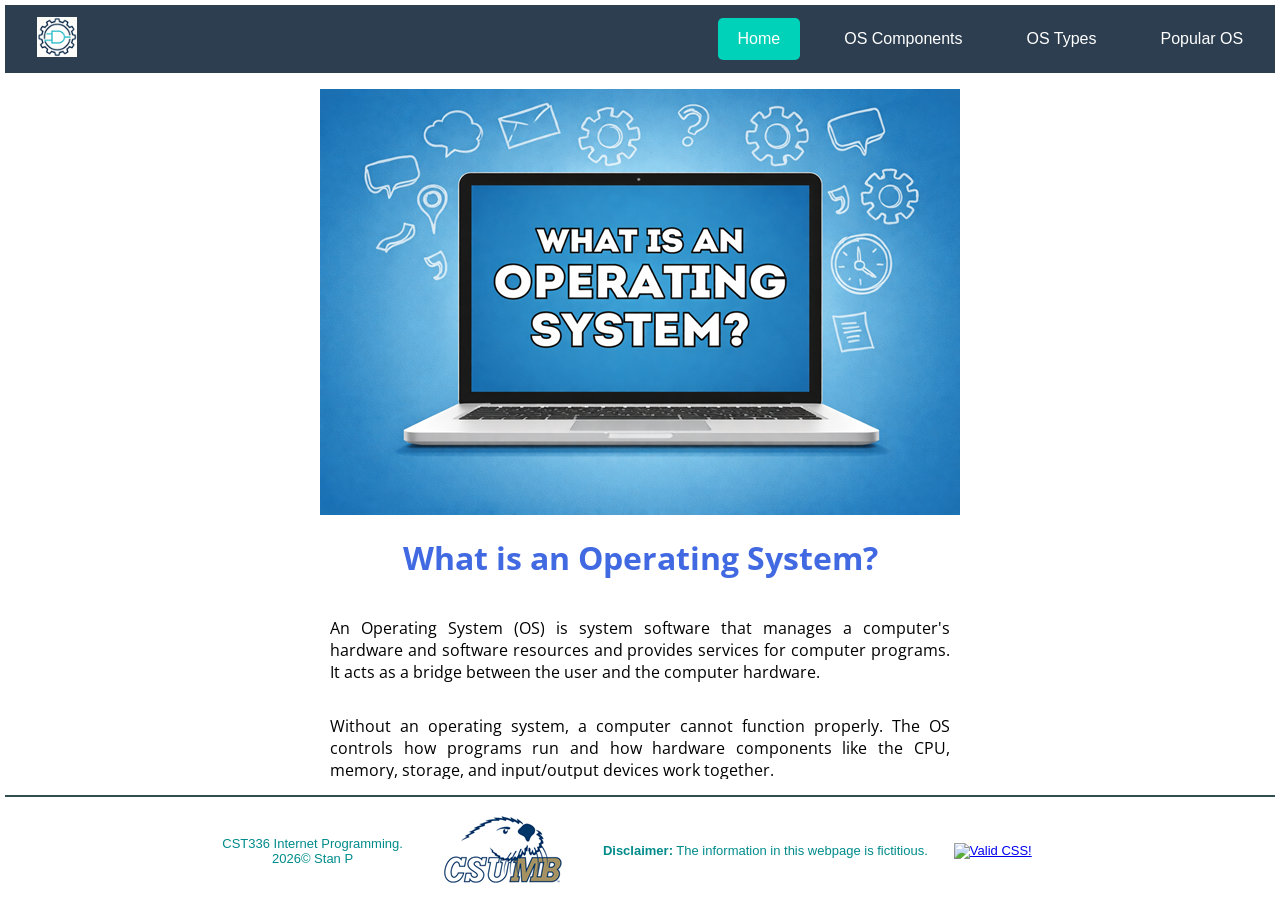
==== hw1/index.html @ a29cd448 "initial commit, finished index.html for hw1" ====
<!DOCTYPE html>
<html lang="en">

<head>
    <meta charset="UTF-8">
    <meta name="viewport" content="width=device-width, initial-scale=1.0">
    <title>What is an Operating System</title>
    <link href="css/page.css" rel="stylesheet">
    <link href="css/menu.css" rel="stylesheet">
    <link href="css/footer.css" rel="stylesheet">
    <link rel="icon" type="image/png" href="img/favicon.svg">
    <link rel="preconnect" href="https://fonts.googleapis.com">
    <link rel="preconnect" href="https://fonts.gstatic.com" crossorigin>
    <link href="https://fonts.googleapis.com/css2?family=Open+Sans:ital,wght@0,300..800;1,300..800&display=swap"
        rel="stylesheet">
    <link rel="preconnect" href="https://fonts.gstatic.com" crossorigin>
    <link href="https://fonts.googleapis.com/css2?family=Red+Hat+Display:ital,wght@0,300..900;1,300..900&display=swap"
        rel="stylesheet">
</head>

<body>
    <nav class="red-hat-font">
        <a href="../index.html"><img src="img/g-logo-48x48.png" alt="Website logo"></a>
        <div class="nav-links">
            <a href="index.html" class="selected">Home</a>
            <a href="components.html">OS Components</a>
            <a href="os-types.html">OS Types</a>
            <a href="popular-os.html">Popular OS</a>
        </div>
    </nav>
    <main>
        <img src="img/main-page-640x426.png" alt="Main page picture: What is an OS">
        <h1>What is an Operating System?</h1>
        <div class="main-area">
            <div class="main-area-left"></div>
            <div class="main-area-center">
                <p>An Operating System (OS) is system software that manages a computer's hardware and software resources
                    and
                    provides services for computer programs. It acts as a bridge between the user and the computer
                    hardware.</p>
                <p>Without an operating system, a computer cannot function properly. The OS controls how programs run
                    and how
                    hardware components like the CPU, memory, storage, and input/output devices work together.</p>
                <h2>Main Functions of an Operating System</h2>
                <section class="content-box">
                    <div class="content-list">
                        <h3>1. Process Management</h3>
                        <p>The OS manages running programs (called processes). It:</p>
                        <ul>
                            <li>Starts and stops programs</li>
                            <li>Allocates CPU time</li>
                            <li>Enables multitasking</li>
                        </ul>

                        <h3>2. Memory Management</h3>
                        <p>The OS controls how memory (RAM) is used. It:</p>
                        <ul>
                            <li>Allocates memory to programs</li>
                            <li>Frees memory when programs close</li>
                            <li>Prevents programs from interfering with each other</li>
                        </ul>

                        <h3>3. File System Management</h3>
                        <p>The OS organizes and manages files on storage devices. It:</p>
                        <ul>
                            <li>Creates, deletes, and modifies files</li>
                            <li>Organizes files into folders (directories)</li>
                            <li>Controls file permissions</li>
                        </ul>

                        <h3>Device Management</h3>
                        <p>The OS communicates with hardware devices using drivers. Examples:</p>
                        <ul>
                            <li>Keyboard and mouse</li>
                            <li>Printers</li>
                            <li>Graphics cards</li>
                        </ul>

                        <h3>User Interface</h3>
                        <p>The OS provides a way for users to interact with the computer:</p>
                        <ul>
                            <li>Graphical User Interface (GUI) — Windows, icons, menus</li>
                            <li>Command Line Interface (CLI) — text-based commands</li>
                        </ul>
                    </div>
                </section>

                <h2>Why Operating Systems Are Important</h2>
                <section class="content-box">
                    <div class="content-list">
                    <p>Operating systems make computers usable. They:</p>
                    <ul>
                        <li>Allow users to run applications</li>
                        <li>Manage hardware efficiently</li>
                        <li>Provide security and user accounts</li>
                        <li>Enable communication between software and hardware</li>
                    </ul></div>
                    
                </section><p>Without an operating system, users would need to control hardware directly, which would be
                        extremely complex.</p>
            </div>
            <div class="main-area-right"></div>
        </div>
    </main>
    <hr>
    <footer>
        <div>
            CST336 Internet Programming. <br>2026&copy; Stan P<br>
        </div>
        <figure><img src="img/csumblogo-2.png" alt="CSUMB Logo"></figure>
        <div>
            <strong>Disclaimer:</strong> The information in this webpage is fictitious.<br>
        </div>
        <a href="https://jigsaw.w3.org/css-validator/check/referer" style="padding: 0 2em;">
            <img style="border:0;width:88px;height:31px" src="https://jigsaw.w3.org/css-validator/images/vcss-blue"
                alt="Valid CSS!" />
        </a>
    </footer>
</body>

</html>
---- hw1/css/page.css ----
html,
body {
    height: 100%;
    margin: 0;
}

body {
    display: flex;
    flex-direction: column;
    height: 100vh;
    margin: 0.3em;
    /* background-color: black; */
    color: royalblue;
    overflow: hidden;
    /* font settings */
    font-family: "Open Sans", sans-serif;
    font-weight: normal;
    font-style: normal;
    font-variation-settings: "wdth" 100;

}

main {
    text-align: initial;

    flex: 1;
    /* takes remaining space */
    overflow-y: auto;
    /* ONLY this scrolls */
    padding: 1em;
    justify-content: center;
    align-items: flex-start;
}

main h1 {
    text-align: center;
    color: royalblue;
}

main img {
    display: block;
    margin: 0 auto;
}

hr {
    background-color: darkslategray;
    border: 0;
    height: 2px;
    margin: 1em 0 0 0;
}

main .main-area {
    display: flex;
    justify-content: center;
}

main .main-area-left {
    flex: 1;
}

main .main-area-center {
    flex: 2;
    text-align: justify;
    color: black;
    display: flex;
    flex-direction: column;
    align-items: center;
}

main .main-area-right {
    flex: 1;
}

main .main-area-center>h2,
main .main-area-center .content-box {
    width: 100%;
    margin: 0 auto;
}

main .main-area-center>h2 {
    text-align: center;
    color: royalblue;
}

.content-box {
    display: flex;
    justify-content: center;
    margin: 0 auto;
}

.content-box ul {
    margin: 0.5rem 0 1.2rem;
    padding-left: 1.25rem;
    list-style-position: inside;
}

.content-box li {
    margin: 0.25rem 0;
}

.content-list {
    width: fit-content;
    margin: 0 auto;
}
---- hw1/css/menu.css ----
/* Navigation bar container */
nav {
    display: flex;
    align-items: center;
    background-color: #2c3e50;   /* dark background */
    padding: 0px 10px;
    text-align: center;
    justify-content: space-between;
}

/* nav a:first-child {
    margin-right: auto;       /* pushes everything else away */
    /* margin-left: auto;    
} */

.nav-links {
    display: flex;
    gap: 20px;
}

/* Remove default link styles */
nav a {
    color: white;
    text-decoration: none;
    padding: 12px 20px;
    margin: 0 2px;
    display: inline-block;
    font-family: Arial, sans-serif;
}

/* Hover effect */
nav div a:hover {
    background-color: #00d1b9;
    border-radius: 5px;
}

/* Selected/active page */
nav a.selected {
    background-color: #00d1b9;
    border-radius: 5px;
}

nav img {
    height: 40px;
}

.red-hat-font {
  font-family: "Red Hat Display", sans-serif;
  font-optical-sizing: auto;
  font-style: normal;
  font-weight: 500;
}
---- hw1/css/footer.css ----
footer {
    flex: 0 0 auto; /* fixed size */
    padding: 5px;
    text-align: center;
    display: flex;
    justify-content: center;
    align-items: center;
    color: darkcyan;
    font-family: 'Segoe UI', Tahoma, Geneva, Verdana, sans-serif;
    font-size: small;
}
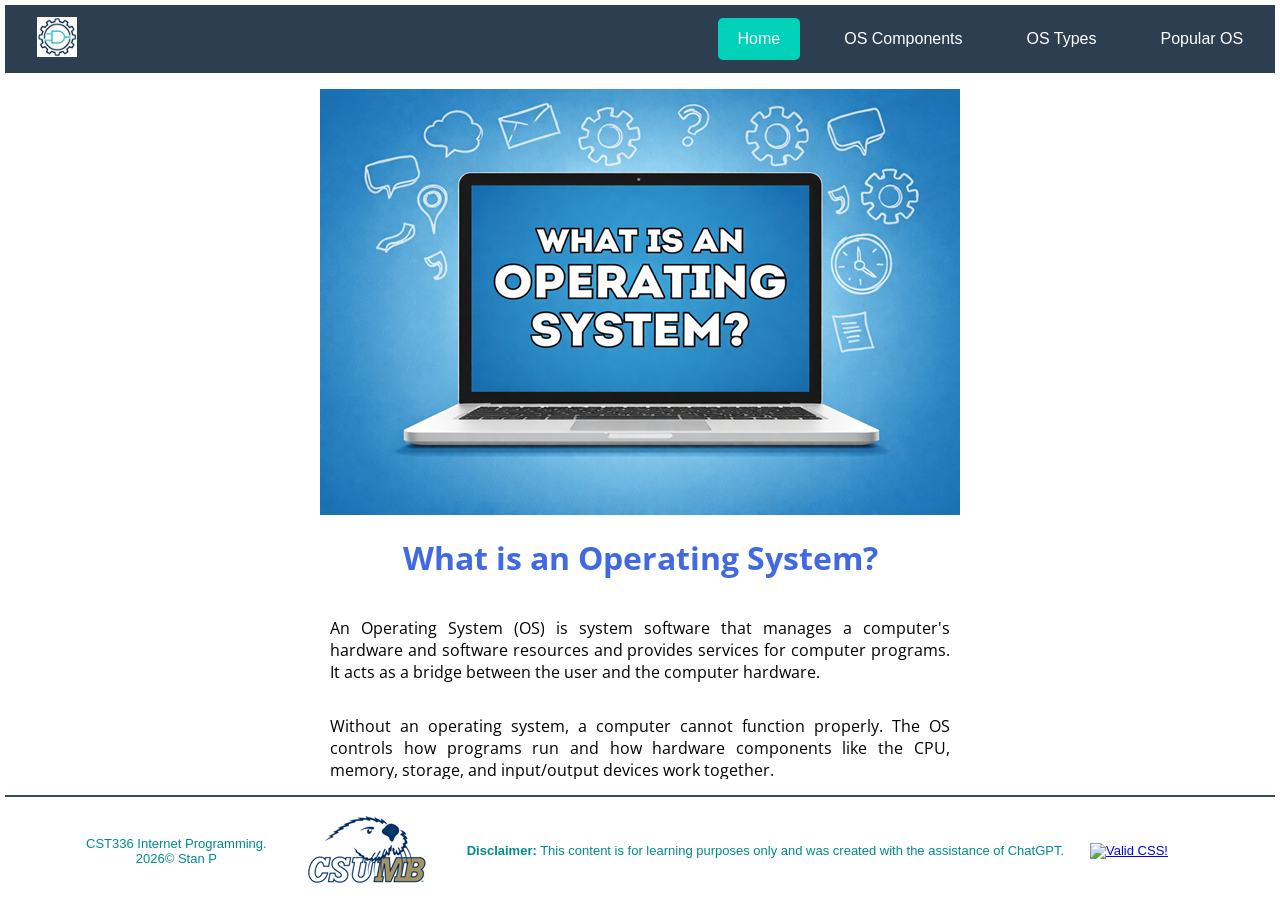
==== commit 4f7683a4: "added disclamer, Sources" ====
--- a/hw1/index.html
+++ b/hw1/index.html
@@ -68,7 +68,7 @@
                             <li>Controls file permissions</li>
                         </ul>
 
-                        <h3>Device Management</h3>
+                        <h3>4. Device Management</h3>
                         <p>The OS communicates with hardware devices using drivers. Examples:</p>
                         <ul>
                             <li>Keyboard and mouse</li>
@@ -76,7 +76,7 @@
                             <li>Graphics cards</li>
                         </ul>
 
-                        <h3>User Interface</h3>
+                        <h3>5. User Interface</h3>
                         <p>The OS provides a way for users to interact with the computer:</p>
                         <ul>
                             <li>Graphical User Interface (GUI) — Windows, icons, menus</li>
@@ -88,16 +88,32 @@
                 <h2>Why Operating Systems Are Important</h2>
                 <section class="content-box">
                     <div class="content-list">
-                    <p>Operating systems make computers usable. They:</p>
-                    <ul>
-                        <li>Allow users to run applications</li>
-                        <li>Manage hardware efficiently</li>
-                        <li>Provide security and user accounts</li>
-                        <li>Enable communication between software and hardware</li>
-                    </ul></div>
-                    
-                </section><p>Without an operating system, users would need to control hardware directly, which would be
-                        extremely complex.</p>
+                        <p>Operating systems make computers usable. They:</p>
+                        <ul>
+                            <li>Allow users to run applications</li>
+                            <li>Manage hardware efficiently</li>
+                            <li>Provide security and user accounts</li>
+                            <li>Enable communication between software and hardware</li>
+                        </ul>
+                    </div>
+
+                </section>
+                <p>Without an operating system, users would need to control hardware directly, which would be
+                    extremely complex.</p>
+
+                <section class="sources">
+                    <p>
+                        <i><strong>Sources:</strong>
+                            Information on this page was adapted for learning purposes from
+                            <a href="https://www.geeksforgeeks.org/introduction-of-operating-system-set-1/"
+                                target="_blank">GeeksforGeeks</a>,
+                            <a href="https://learn.microsoft.com/en-us/windows/win32/procthread/about-processes-and-threads"
+                                target="_blank">Microsoft Learn</a>,
+                            and
+                            <a href="https://www.britannica.com/technology/operating-system"
+                                target="_blank">Encyclopedia Britannica</a>.</i>
+                    </p>
+                </section>
             </div>
             <div class="main-area-right"></div>
         </div>
@@ -109,7 +125,8 @@
         </div>
         <figure><img src="img/csumblogo-2.png" alt="CSUMB Logo"></figure>
         <div>
-            <strong>Disclaimer:</strong> The information in this webpage is fictitious.<br>
+            <strong>Disclaimer:</strong> This content is for learning purposes only and was created with the assistance
+            of ChatGPT.<br>
         </div>
         <a href="https://jigsaw.w3.org/css-validator/check/referer" style="padding: 0 2em;">
             <img style="border:0;width:88px;height:31px" src="https://jigsaw.w3.org/css-validator/images/vcss-blue"
